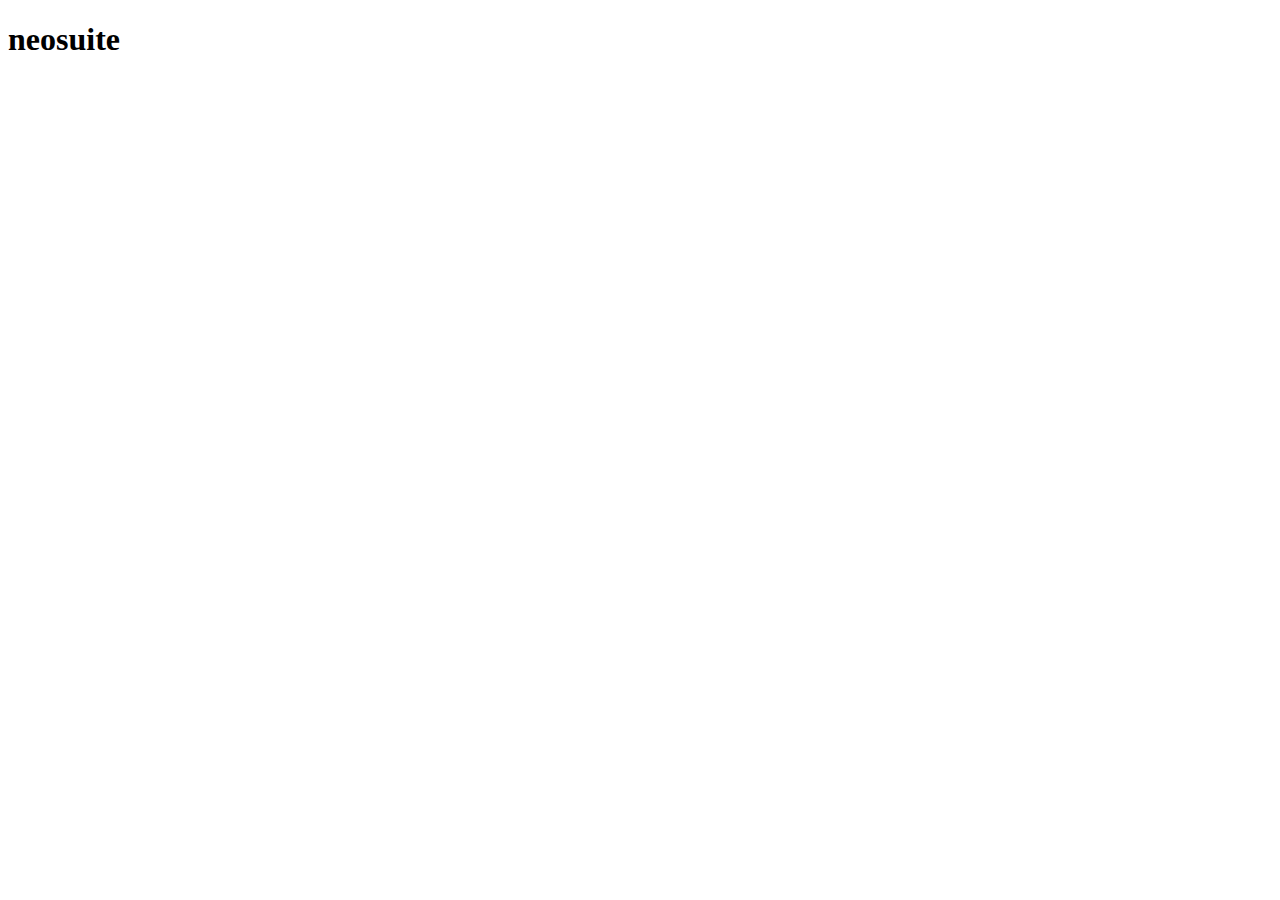
==== neosuite/index.html @ d05762e6 "Create index.html" ====
<!DOCTYPE html>
<html>
  <head>
    <meta charset="UTF-8">
    <meta name="viewport" content="width=device-width, initial-scale=1.0">
    <title>da neosuite</title>
    <!-- neosuite beta; better CSS -->
    <link href="/style.css" rel="stylesheet" type="text/css" media="all">
  </head>
  <body> 
  <div class="banner"><h1>neosuite</h1></div>
  
</html>
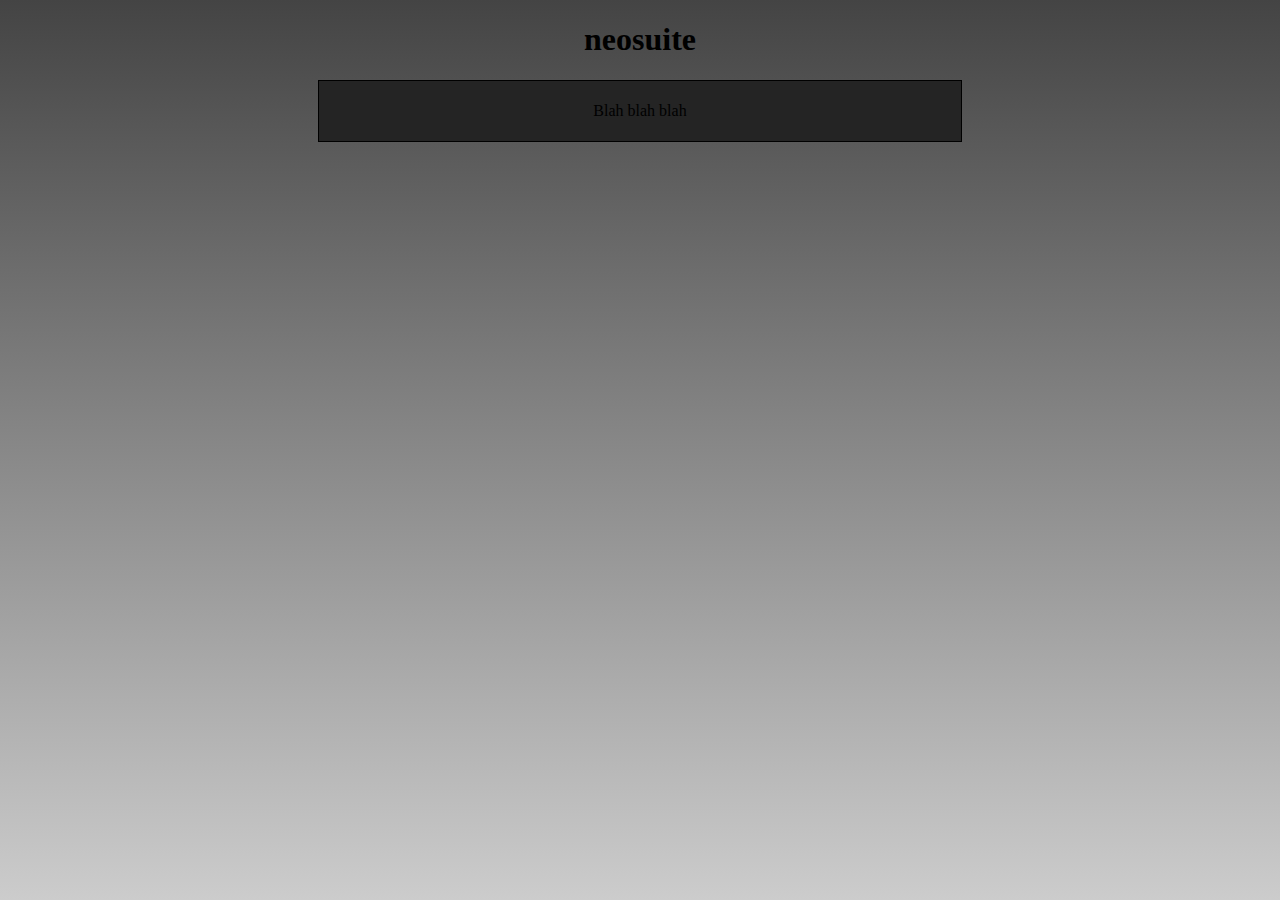
==== commit 1b6f1034: "Update index.html" ====
--- a/neosuite/index.html
+++ b/neosuite/index.html
@@ -9,5 +9,6 @@
   </head>
   <body> 
   <div class="banner"><h1>neosuite</h1></div>
+    <div class="navbar"><p>Blah blah blah</p></div>
   
 </html>
--- a/style.css
+++ b/style.css
@@ -0,0 +1,34 @@
+body {
+    background-color: white;
+    color: black;
+    font-family: Verdana;
+    text-align: center;
+    background-color: red;
+    background-image: linear-gradient(#444444, #CCCCCC);
+    text-align: center;
+    background-attachment: fixed !important;
+}
+
+.banner {
+    text-align: center;
+    font-family: "MS PGothic";
+}
+
+.navbar {
+width: 80%;
+margin: auto;
+width: 50%;
+border: 1px black;
+padding: 5px;
+background-color: #242424;
+border-style: solid;
+}
+
+.body {
+width: 80%;
+margin: auto;
+width: 50%;
+border: 3px double darkgray;
+padding: 20px;
+background-color: #F3F3F3;
+}
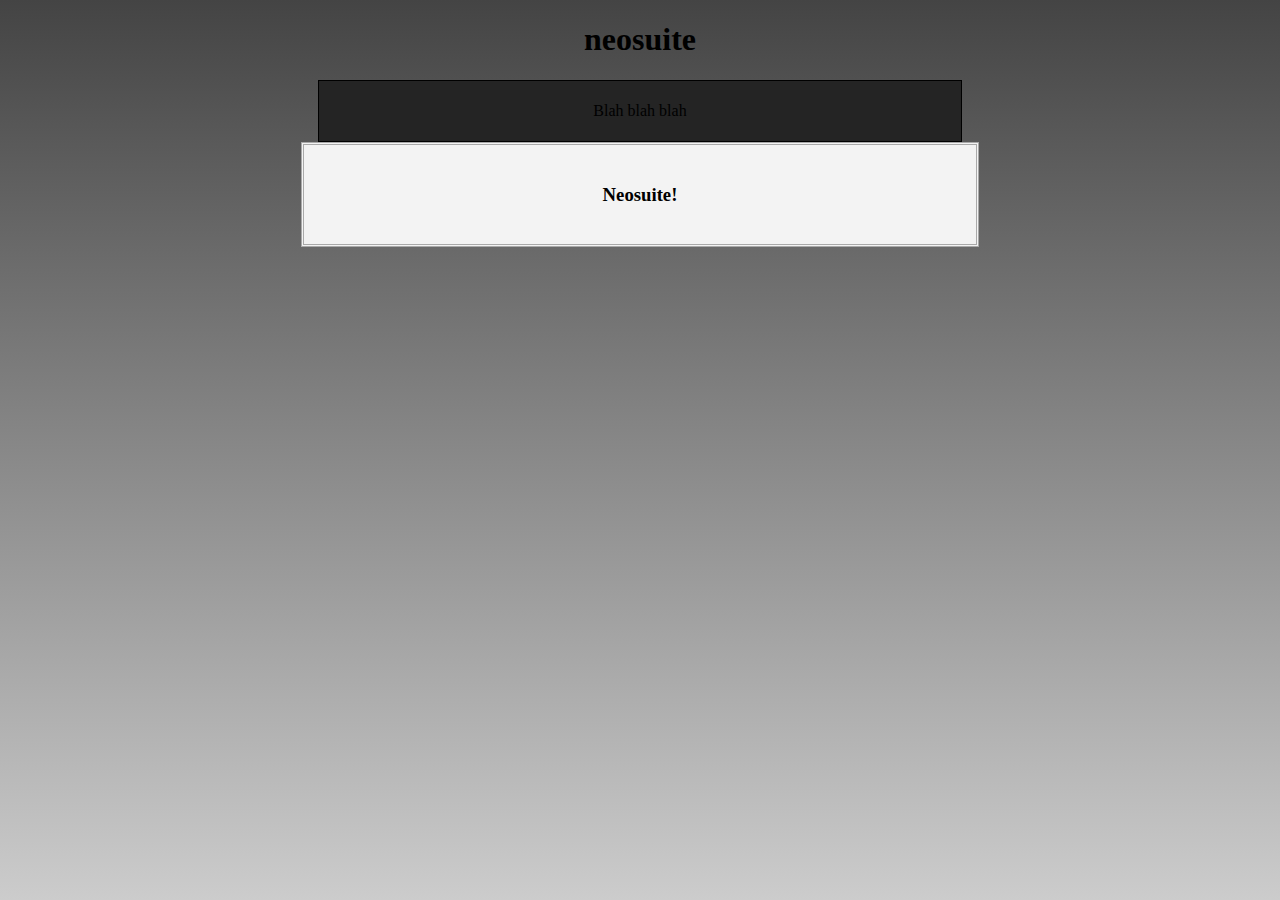
==== commit f18f223f: "Update index.html" ====
--- a/neosuite/index.html
+++ b/neosuite/index.html
@@ -10,5 +10,6 @@
   <body> 
   <div class="banner"><h1>neosuite</h1></div>
     <div class="navbar"><p>Blah blah blah</p></div>
+    <div class="body"><h3>Neosuite!</h3></div>
   
 </html>
